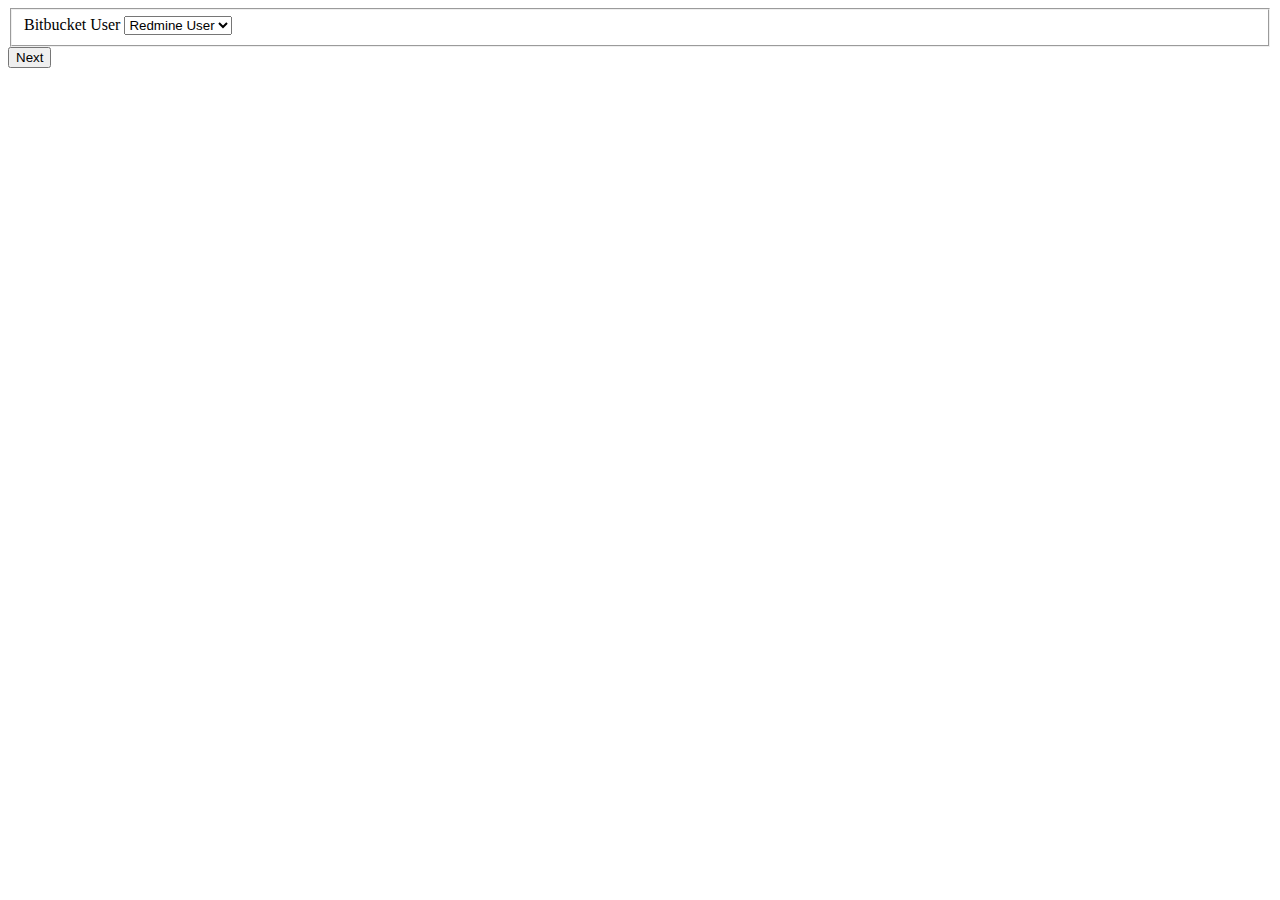
==== src/main/resources/templates/mapping.html @ aee7e04f "Initial commit with application's architecture" ====
<!DOCTYPE html>
<html xmlns="http://www.w3.org/1999/xhtml"
    xmlns:th="http://www.thymeleaf.org"
    class="no-js">
<head>
    <meta charset="utf-8" />
    <meta http-equiv="X-UA-Compatible" content="IE=edge,chrome=1" />
    <title>Bitbucket to Redmine issues importer</title>
    <meta name="description" content="" />
    <meta name="author" content="bobeal" />
    <meta name="viewport" content="width=device-width, initial-scale=1" />

    <link rel="stylesheet" href="css/normalize.min.css" />
    <link rel="stylesheet" href="css/main.css" />
    <link rel="stylesheet" href="css/style.css" />

    <script src="js/vendor/modernizr-2.6.2.min.js"></script>
</head>
<body>
    <form action="/mapping" method="POST">
        <fieldset>
            <div th:each="bitbucketUser : ${bitbucketUsers}">
                <label th:attr="for=${bitbucketUser}" th:text="${bitbucketUser}">Bitbucket User</label>
                <select th:attr="name=${bitbucketUser}">
                    <option th:each="redmineUser : ${redmineUsers}" th:attr="value=${redmineUser}" th:text="${redmineUser}">Redmine User</option>
                </select>
            </div>
        </fieldset>
        <input type="submit" value="Next" />
    </form>

    <script src="//ajax.googleapis.com/ajax/libs/jquery/1.11.1/jquery.min.js"></script>
    <script src="js/plugins.js"></script>
</body>
</html>
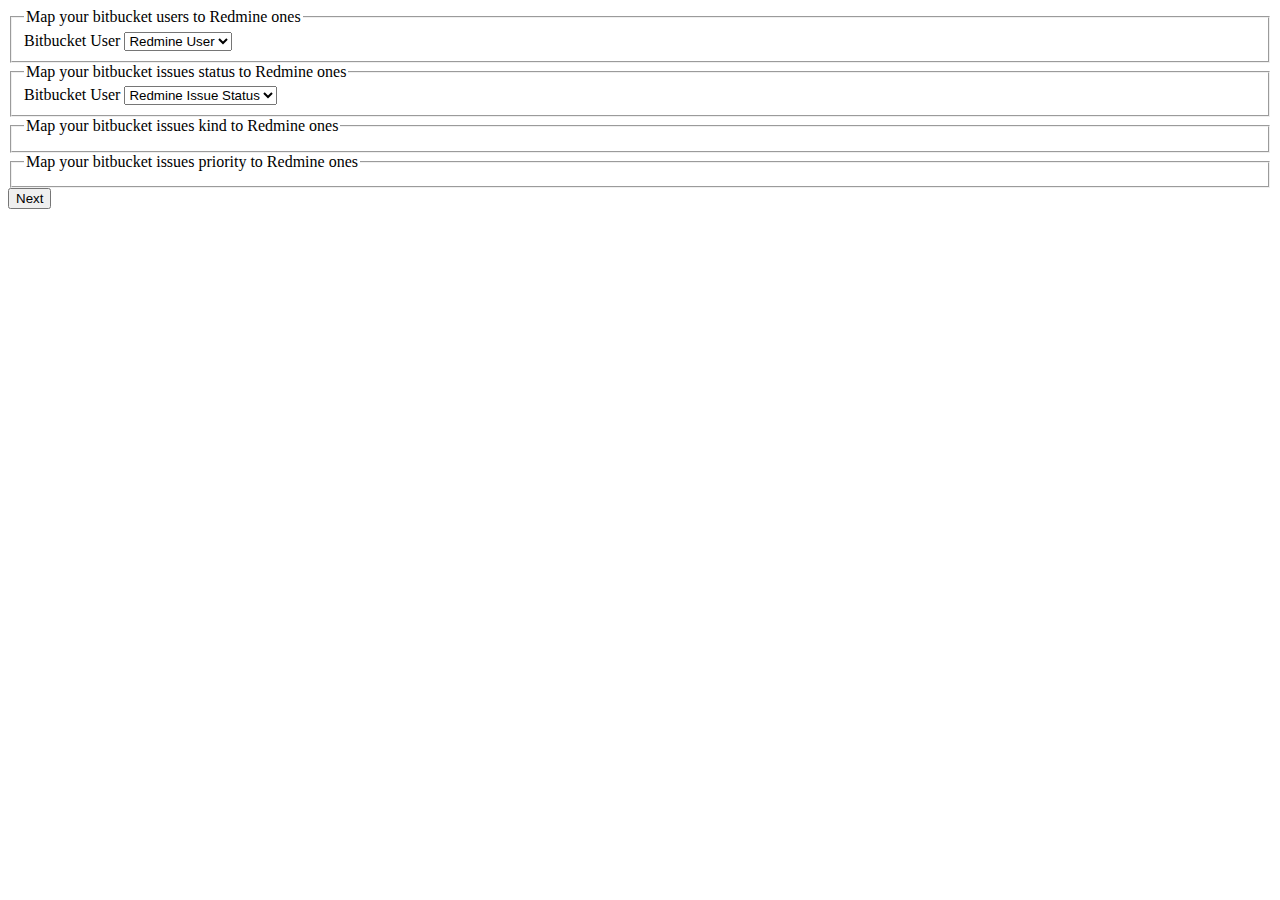
==== commit afb452d9: "Users and issues statuses mapping between Bitbucket and Redmine" ====
--- a/src/main/resources/templates/mapping.html
+++ b/src/main/resources/templates/mapping.html
@@ -19,12 +19,36 @@
 <body>
     <form action="/mapping" method="POST">
         <fieldset>
+            <legend>Map your bitbucket users to Redmine ones</legend>
             <div th:each="bitbucketUser : ${bitbucketUsers}">
-                <label th:attr="for=${bitbucketUser}" th:text="${bitbucketUser}">Bitbucket User</label>
-                <select th:attr="name=${bitbucketUser}">
-                    <option th:each="redmineUser : ${redmineUsers}" th:attr="value=${redmineUser}" th:text="${redmineUser}">Redmine User</option>
+                <label th:for="${bitbucketUser}" th:text="${bitbucketUser}">Bitbucket User</label>
+                <select th:name="'user-'+${bitbucketUser}">
+                    <option th:each="redmineUser : ${redmineUsers}" th:value="${redmineUser.key}" th:text="${redmineUser.value}"
+                        th:selected="${redmineUser.value == bitbucketUser}">
+                        Redmine User
+                    </option>
                 </select>
             </div>
+        </fieldset>
+        <fieldset>
+            <legend>Map your bitbucket issues status to Redmine ones</legend>
+            <div th:each="bitbucketIssueStatus : ${bitbucketIssuesStatuses}">
+                <label th:for="${bitbucketIssueStatus}" th:text="${bitbucketIssueStatus}">Bitbucket User</label>
+                <select th:name="'status-'+${bitbucketIssueStatus}">
+                    <option th:each="redmineIssueStatus : ${redmineIssuesStatuses}" th:value="${redmineIssueStatus.key}" 
+                        th:text="${redmineIssueStatus.value}" th:selected="${redmineIssueStatus.value == bitbucketIssueStatus}">
+                        Redmine Issue Status
+                    </option>
+                </select>
+            </div>
+        </fieldset>
+        <fieldset>
+            <legend>Map your bitbucket issues kind to Redmine ones</legend>
+        
+        </fieldset>
+        <fieldset>
+            <legend>Map your bitbucket issues priority to Redmine ones</legend>
+        
         </fieldset>
         <input type="submit" value="Next" />
     </form>
